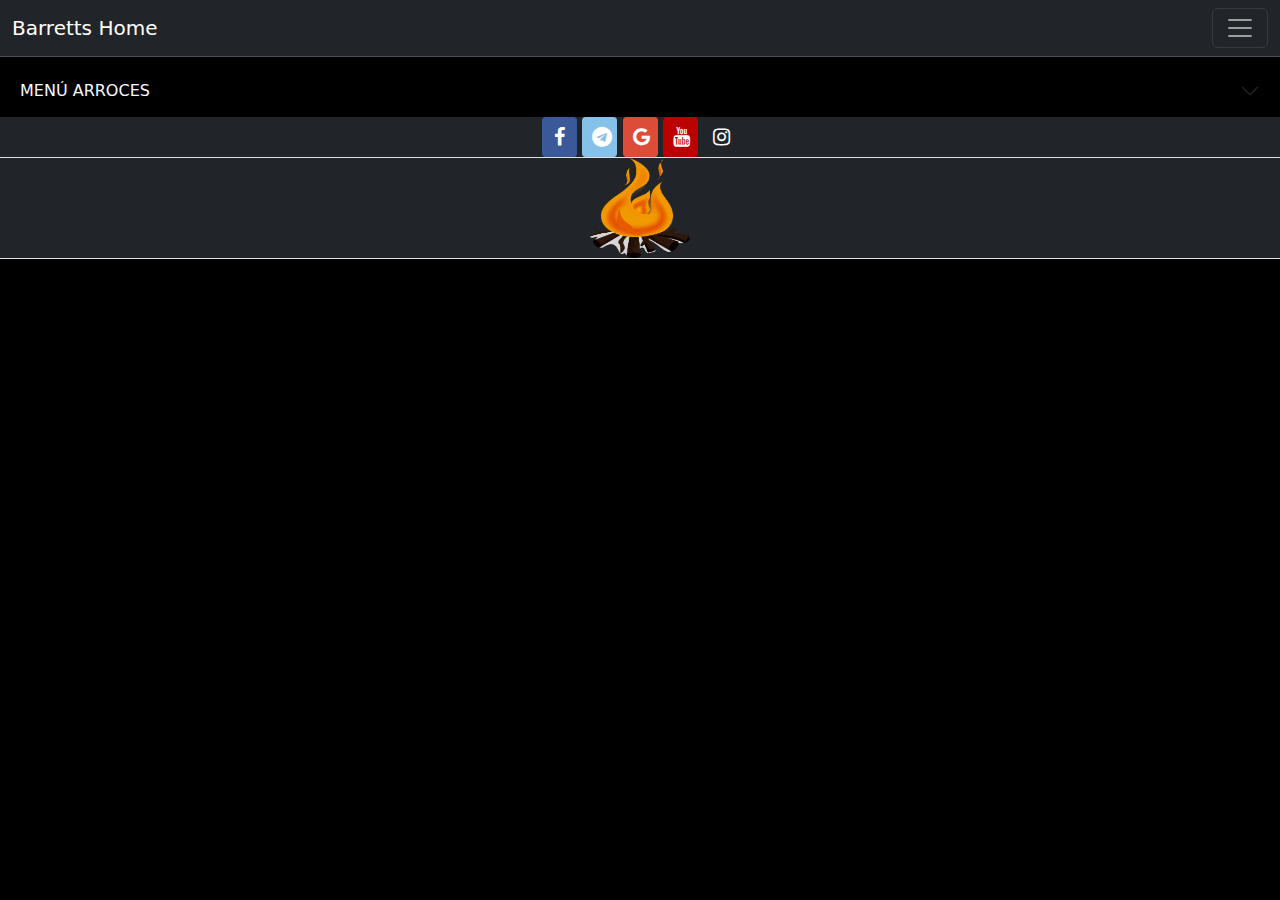
==== arroz.html @ efa67951 "Update arroz.html" ====
<!doctype html>
<html lang="en">
  <head>
    <meta charset="utf-8">
    <meta name="viewport" content="width=device-width, initial-scale=1">
    <title>barrestts Arroz</title>
    <link href="https://cdn.jsdelivr.net/npm/bootstrap@5.3.3/dist/css/bootstrap.min.css" rel="stylesheet" integrity="sha384-QWTKZyjpPEjISv5WaRU9OFeRpok6YctnYmDr5pNlyT2bRjXh0JMhjY6hW+ALEwIH" crossorigin="anonymous">
    <link rel="stylesheet" href="https://cdnjs.cloudflare.com/ajax/libs/font-awesome/4.7.0/css/font-awesome.min.css">
    <link rel="stylesheet" href="css/acordeon.css">
    <link rel="stylesheet" href="css/botones.css">
  </head>
  <body style="background-color:black;">
  <body>
    <nav class="navbar bg-dark border-bottom border-body" data-bs-theme="dark">
  <div class="container-fluid">
    <a class="navbar-brand" href="index.html">Barretts Home</a>
    <a href="index.html">
    <button class="navbar-toggler" type="button" data-bs-toggle="collapse" data-bs-target="#navbarSupportedContent" aria-controls="navbarSupportedContent" aria-expanded="false" aria-label="Toggle navigation">
      <span class="navbar-toggler-icon"></span>
    </button>
    </a>
  </div>
</nav>
    <h1></h1>
<div class="accordion accordion-flush" id="accordionFlushExample" bg-dark>
  <div class="accordion-item">
    <h2 class="accordion-header">
      <button class="accordion-button collapsed" type="button" data-bs-toggle="collapse" data-bs-target="#flush-collapseOne" aria-expanded="false" aria-controls="flush-collapseOne">
        MENÚ ARROCES
      </button>
    </h2>
    <div id="flush-collapseOne" class="accordion-collapse collapse" data-bs-parent="#accordionFlushExample">
      <div class="row row-cols-1 row-cols-md-2 g-4">
  <div class="col">
    <div class="card">
      <img src="..." class="card-img-top" alt="...">
      <div class="card-body">
        <h5 class="card-title">Card title</h5>
        <p class="card-text">This is a longer card with supporting text below as a natural lead-in to additional content. This content is a little bit longer.</p>
      </div>
    </div>
  </div>
  <div class="col">
    <div class="card">
      <img src="..." class="card-img-top" alt="...">
      <div class="card-body">
        <h5 class="card-title">Card title</h5>
        <p class="card-text">This is a longer card with supporting text below as a natural lead-in to additional content. This content is a little bit longer.</p>
      </div>
    </div>
  </div>
  <div class="col">
    <div class="card">
      <img src="..." class="card-img-top" alt="...">
      <div class="card-body">
        <h5 class="card-title">Card title</h5>
        <p class="card-text">This is a longer card with supporting text below as a natural lead-in to additional content.</p>
      </div>
    </div>
  </div>
  <div class="col">
    <div class="card">
      <img src="..." class="card-img-top" alt="...">
      <div class="card-body">
        <h5 class="card-title">Card title</h5>
        <p class="card-text">This is a longer card with supporting text below as a natural lead-in to additional content. This content is a little bit longer.</p>
      </div>
    </div>
  </div>
</div>
  </div>
    
    <div align="center" class="bg-dark border-bottom border-body">

<!-- Add font awesome icons -->
<a href="#" class="fa fa-facebook"></a>
<a href="#" class="fa fa-telegram"></a>
<a href="#" class="fa fa-google"></a>
<a href="#" class="fa fa-youtube"></a>
<a href="#" class="fa fa-instagram"></a>
    </div>

    <div align="center" class="bg-dark border-bottom border-body">
  <img src="imagen/fogata.png" alt="#" width="100" height="100"> 
    </div>
  
    
    <script src="https://cdn.jsdelivr.net/npm/bootstrap@5.3.3/dist/js/bootstrap.bundle.min.js" integrity="sha384-YvpcrYf0tY3lHB60NNkmXc5s9fDVZLESaAA55NDzOxhy9GkcIdslK1eN7N6jIeHz" crossorigin="anonymous"></script>
  </body>
</html>
---- css/acordeon.css ----
.accordion {
	--bs-accordion-btn-color: ghostwhite;
	--bs-accordion-btn-bg: black;
	--bs-accordion-active-color: maroon;
	--bs-accordion-active-bg: braun;
}
---- css/botones.css ----
.fa {
  padding: 10px;
  font-size: 20px;
  width: 35px;
  text-align: center;
  text-decoration: none;
  border-radius: 10%;
}

.fa:hover {
    opacity: 0.7;
}

.fa-facebook {
  background: #3B5998;
  color: white;
}

.fa-twitter {
  background: #55ACEE;
  color: white;
}

.fa-google {
  background: #dd4b39;
  color: white;
}

.fa-linkedin {
  background: #007bb5;
  color: white;
}

.fa-youtube {
  background: #bb0000;
  color: white;
}

.fa-instagram {
  background: #12568;
  color: white;
}

.fa-pinterest {
  background: #cb2027;
  color: white;
}

.fa-snapchat-ghost {
  background: #fffc00;
  color: white;
  text-shadow: -1px 0 black, 0 1px black, 1px 0 black, 0 -1px black;
}

.fa-skype {
  background: #00aff0;
  color: white;
}

.fa-android {
  background: #a4c639;
  color: white;
}

.fa-dribbble {
  background: #ea4c89;
  color: white;
}

.fa-vimeo {
  background: #45bbff;
  color: white;
}

.fa-tumblr {
  background: #2c4762;
  color: white;
}

.fa-vine {
  background: #00b489;
  color: white;
}

.fa-foursquare {
  background: #45bbff;
  color: white;
}

.fa-stumbleupon {
  background: #eb4924;
  color: white;
}

.fa-flickr {
  background: #f40083;
  color: white;
}

.fa-yahoo {
  background: #430297;
  color: white;
}

.fa-soundcloud {
  background: #ff5500;
  color: white;
}

.fa-reddit {
  background: #ff5700;
  color: white;
}

.fa-rss {
  background: #ff6600;
  color: white;
}

.fa-telegram {
  background: #85C1E9 ;
  color: white;
}
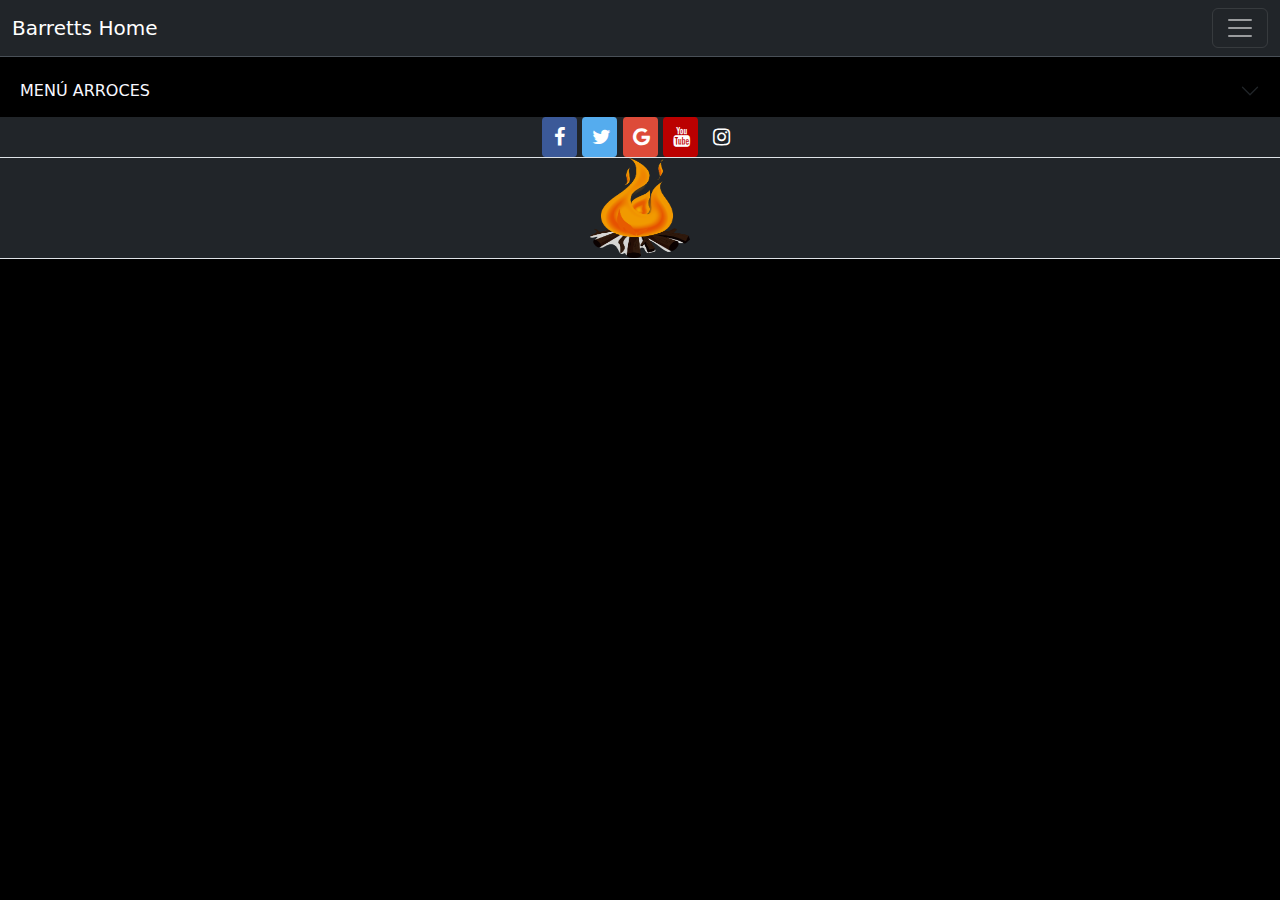
==== commit 5876bd3d: "Update arroz.html" ====
--- a/arroz.html
+++ b/arroz.html
@@ -74,7 +74,7 @@
 
 <!-- Add font awesome icons -->
 <a href="#" class="fa fa-facebook"></a>
-<a href="#" class="fa fa-telegram"></a>
+<a href="#" class="fa fa-twitter"></a>
 <a href="#" class="fa fa-google"></a>
 <a href="#" class="fa fa-youtube"></a>
 <a href="#" class="fa fa-instagram"></a>
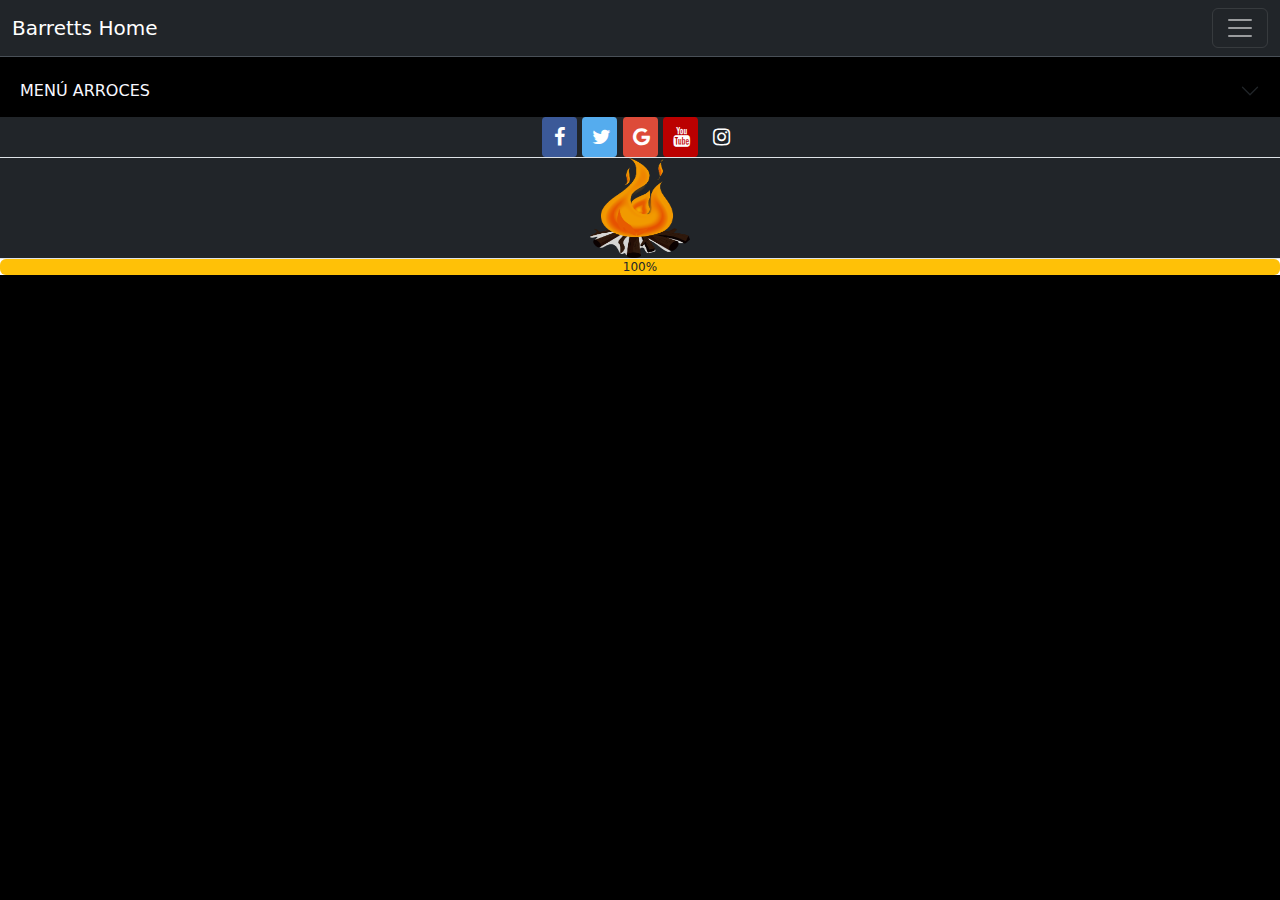
==== commit 54f4d36a: "Update arroz.html" ====
--- a/arroz.html
+++ b/arroz.html
@@ -83,7 +83,10 @@
     <div align="center" class="bg-dark border-bottom border-body">
   <img src="imagen/fogata.png" alt="#" width="100" height="100"> 
     </div>
-  
+
+    <div class="progress" role="progressbar" aria-label="Warning example" aria-valuenow="75" aria-valuemin="0" aria-valuemax="100">
+  <div class="progress-bar bg-warning text-dark" style="width: 100%">100%</div>
+</div>
     
     <script src="https://cdn.jsdelivr.net/npm/bootstrap@5.3.3/dist/js/bootstrap.bundle.min.js" integrity="sha384-YvpcrYf0tY3lHB60NNkmXc5s9fDVZLESaAA55NDzOxhy9GkcIdslK1eN7N6jIeHz" crossorigin="anonymous"></script>
   </body>
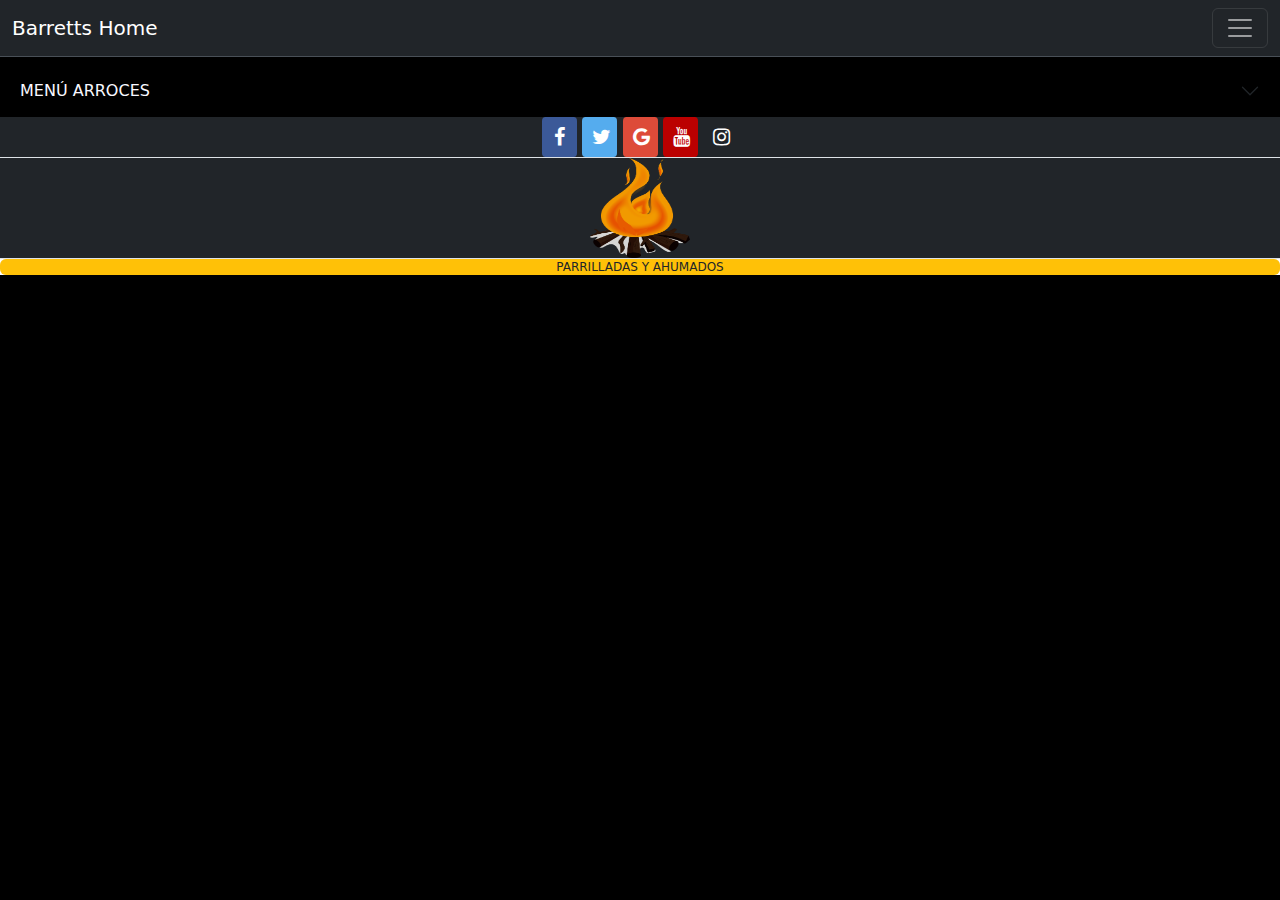
==== commit 9cf85ae7: "Update arroz.html" ====
--- a/arroz.html
+++ b/arroz.html
@@ -32,11 +32,11 @@
     <div id="flush-collapseOne" class="accordion-collapse collapse" data-bs-parent="#accordionFlushExample">
       <div class="row row-cols-1 row-cols-md-2 g-4">
   <div class="col">
-    <div class="card">
+    <div class="card bg-dark">
       <img src="..." class="card-img-top" alt="...">
-      <div class="card-body">
-        <h5 class="card-title">Card title</h5>
-        <p class="card-text">This is a longer card with supporting text below as a natural lead-in to additional content. This content is a little bit longer.</p>
+      <div class="card-body bg-dark">
+        <h5 class="card-title text-success">Card title</h5>
+        <p class="card-text text-warning">This is a longer card with supporting text below as a natural lead-in to additional content. This content is a little bit longer.</p>
       </div>
     </div>
   </div>
@@ -85,7 +85,7 @@
     </div>
 
     <div class="progress" role="progressbar" aria-label="Warning example" aria-valuenow="75" aria-valuemin="0" aria-valuemax="100">
-  <div class="progress-bar bg-warning text-dark" style="width: 100%">100%</div>
+  <div class="progress-bar bg-warning text-dark" style="width: 100%">PARRILLADAS Y AHUMADOS</div>
 </div>
     
     <script src="https://cdn.jsdelivr.net/npm/bootstrap@5.3.3/dist/js/bootstrap.bundle.min.js" integrity="sha384-YvpcrYf0tY3lHB60NNkmXc5s9fDVZLESaAA55NDzOxhy9GkcIdslK1eN7N6jIeHz" crossorigin="anonymous"></script>
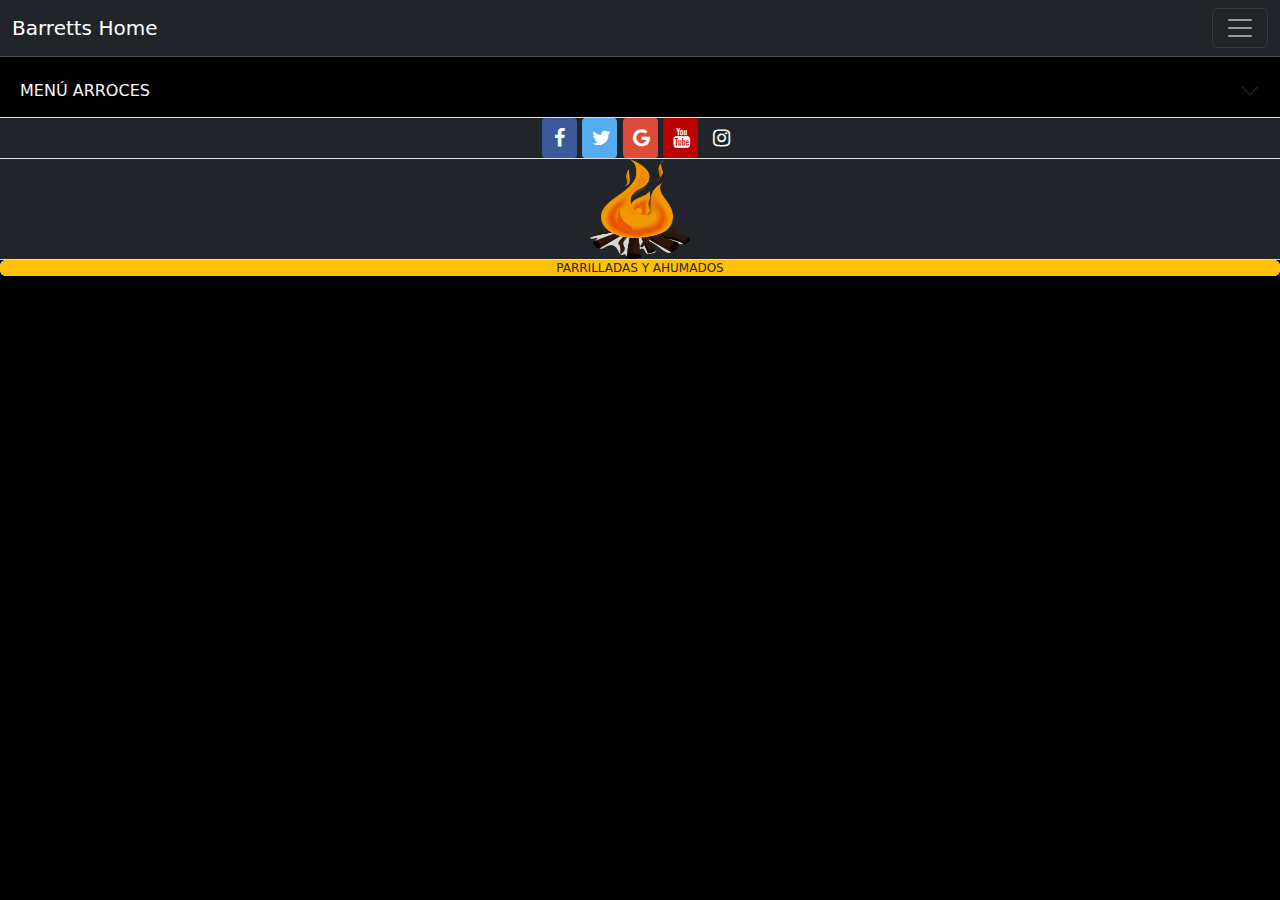
==== commit 0abe70d1: "Update arroz.html" ====
--- a/arroz.html
+++ b/arroz.html
@@ -41,30 +41,31 @@
     </div>
   </div>
   <div class="col">
-    <div class="card">
+<div class="card bg-dark">
       <img src="..." class="card-img-top" alt="...">
-      <div class="card-body">
-        <h5 class="card-title">Card title</h5>
-        <p class="card-text">This is a longer card with supporting text below as a natural lead-in to additional content. This content is a little bit longer.</p>
+      <div class="card-body bg-dark">
+        <h5 class="card-title text-success">Card title</h5>
+        <p class="card-text text-warning">This is a longer card with supporting text below as a natural lead-in to additional content. This content is a little bit longer.</p>
       </div>
     </div>
   </div>
   <div class="col">
-    <div class="card">
+    <div class="card bg-dark">
       <img src="..." class="card-img-top" alt="...">
-      <div class="card-body">
-        <h5 class="card-title">Card title</h5>
-        <p class="card-text">This is a longer card with supporting text below as a natural lead-in to additional content.</p>
+      <div class="card-body bg-dark">
+        <h5 class="card-title text-success">Card title</h5>
+        <p class="card-text text-warning">This is a longer card with supporting text below as a natural lead-in to additional content. This content is a little bit longer.</p>
       </div>
     </div>
   </div>
   <div class="col">
-    <div class="card">
+    <div class="card bg-dark">
       <img src="..." class="card-img-top" alt="...">
-      <div class="card-body">
-        <h5 class="card-title">Card title</h5>
-        <p class="card-text">This is a longer card with supporting text below as a natural lead-in to additional content. This content is a little bit longer.</p>
+      <div class="card-body bg-dark">
+        <h5 class="card-title text-success">Card title</h5>
+        <p class="card-text text-warning">This is a longer card with supporting text below as a natural lead-in to additional content. This content is a little bit longer.</p>
       </div>
+    </div>
     </div>
   </div>
 </div>
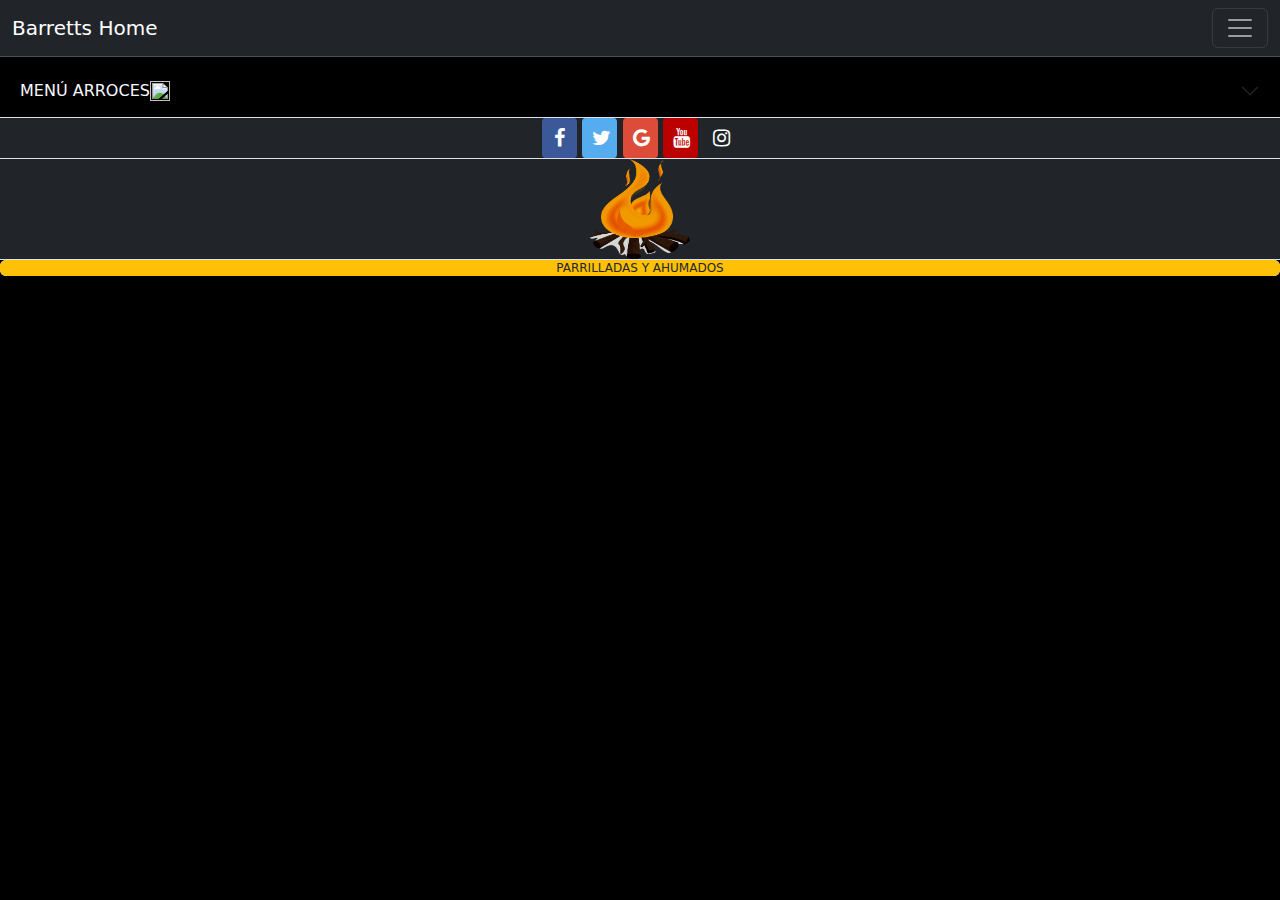
==== commit de6505fe: "Update arroz.html" ====
--- a/arroz.html
+++ b/arroz.html
@@ -26,7 +26,8 @@
   <div class="accordion-item">
     <h2 class="accordion-header">
       <button class="accordion-button collapsed" type="button" data-bs-toggle="collapse" data-bs-target="#flush-collapseOne" aria-expanded="false" aria-controls="flush-collapseOne">
-        MENÚ ARROCES
+        MENÚ ARROCES <img src="imagen/click.png" width="20" height="20" >
+        
       </button>
     </h2>
     <div id="flush-collapseOne" class="accordion-collapse collapse" data-bs-parent="#accordionFlushExample">
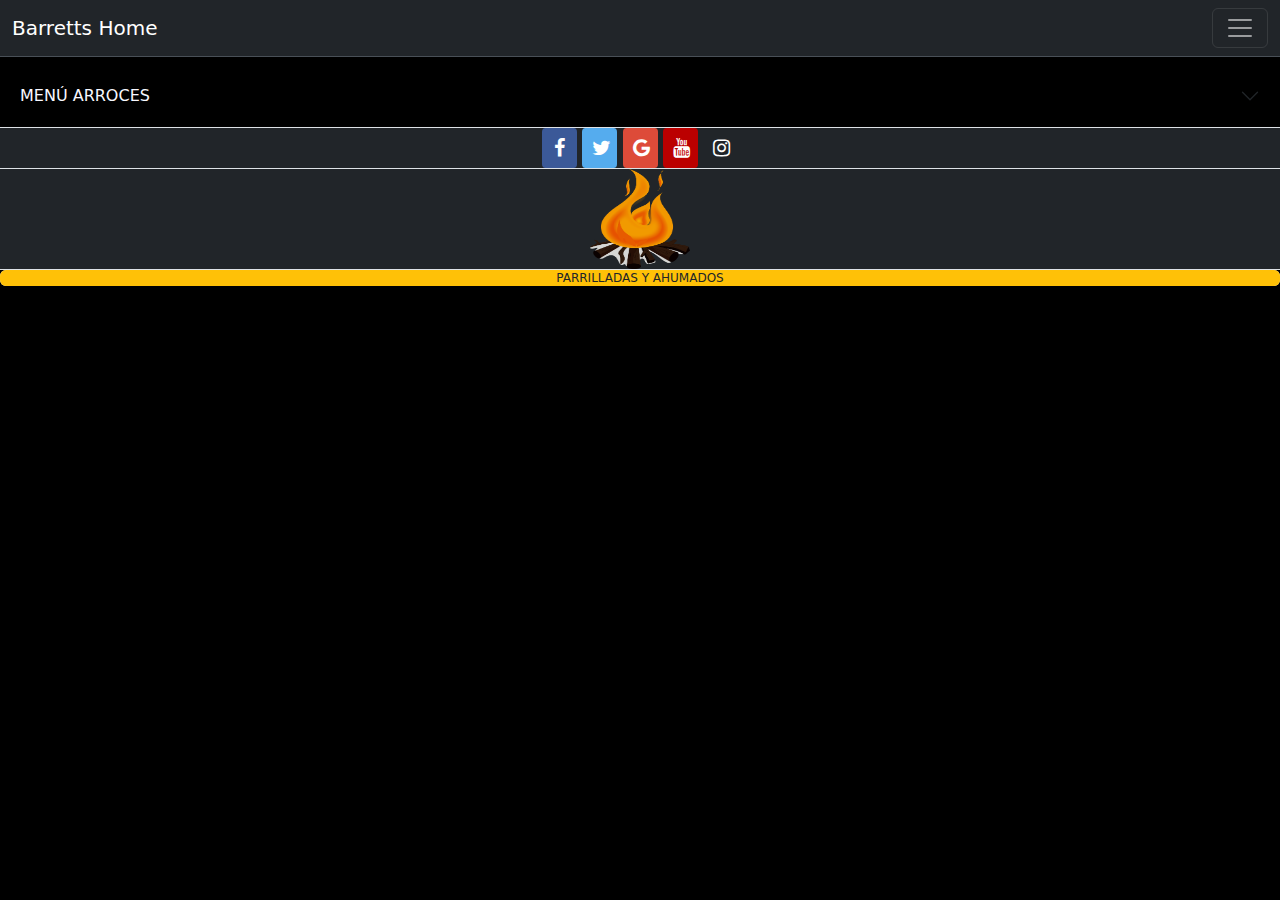
==== commit 18b7a451: "Update arroz.html" ====
--- a/arroz.html
+++ b/arroz.html
@@ -26,7 +26,7 @@
   <div class="accordion-item">
     <h2 class="accordion-header">
       <button class="accordion-button collapsed" type="button" data-bs-toggle="collapse" data-bs-target="#flush-collapseOne" aria-expanded="false" aria-controls="flush-collapseOne">
-        MENÚ ARROCES <img src="imagen/click.png" width="20" height="20" >
+        MENÚ ARROCES   &nbsp; &nbsp; &nbsp; &nbsp; &nbsp; <img src="imagen/click.svg" width="30" height="30" >
         
       </button>
     </h2>
